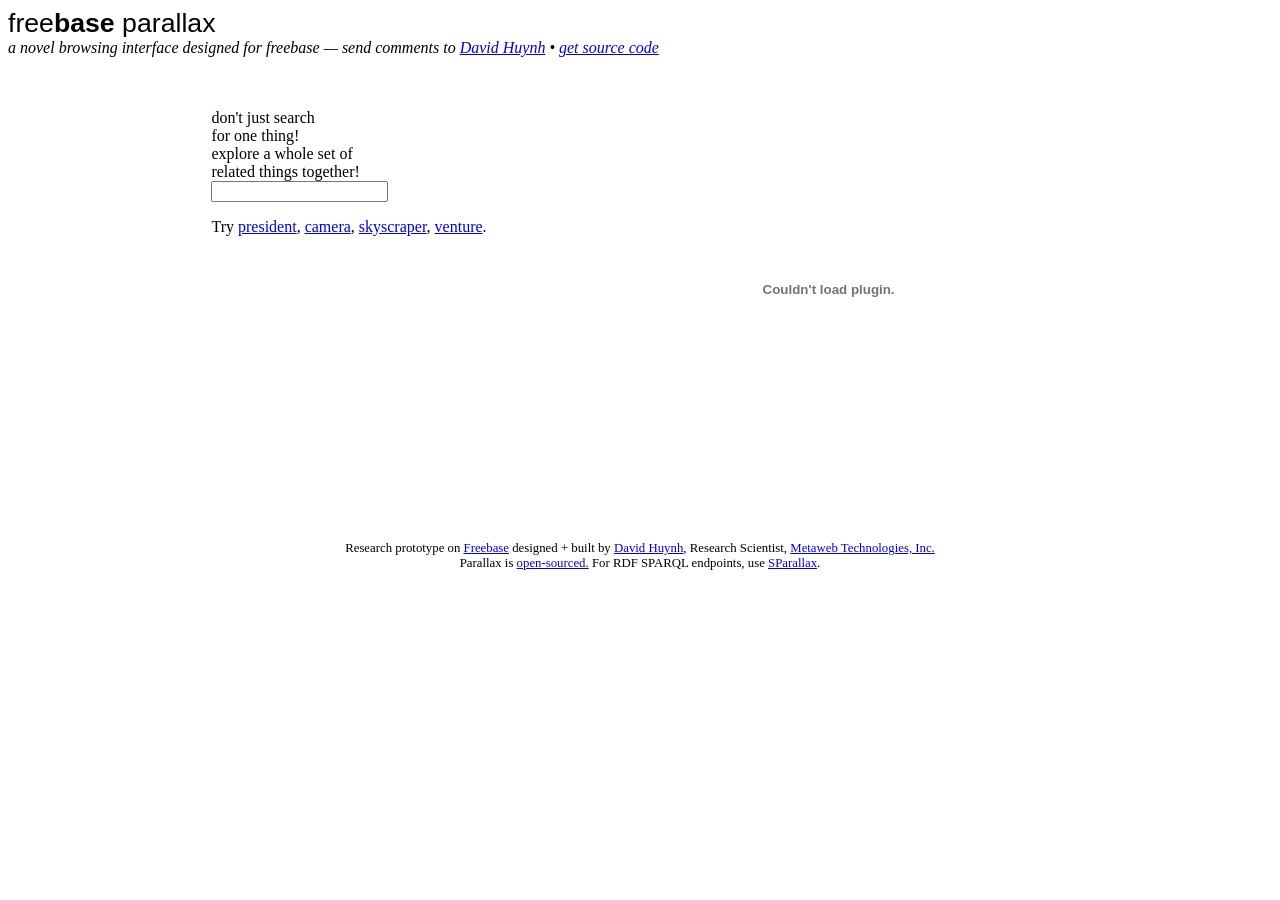
==== src/index.html @ 27965c94 "simplify by putting src in root" ====
<html>
<head>
    <title>Freebase Parallax</title>
    <link href="http://www.freebase.com/labs/parallax/" rel="canonical">
  
    <link href="http://freebaselibs.com/static/parallax/1.1/styles/common.css" rel="stylesheet" type="text/css">
    <link href="http://freebaselibs.com/static/parallax/1.1/styles/index.css" rel="stylesheet" type="text/css">
    <link href="http://freebaselibs.com/static/parallax/1.1/styles/parallax-search-widget.css" rel="stylesheet" type="text/css">
    
    <script src="http://api.simile-widgets.org/ajax/2.2.1/simile-ajax-api.js"></script>
    <script>
      window.$ = window.jQuery = SimileAjax.jQuery;
      var baseUrl = "http://freebaselibs.com/static/parallax/1.1/";
    </script>
    
    <script src="http://freebaselibs.com/static/parallax/1.1/scripts/common.js"></script>
    <script src="http://freebaselibs.com/static/parallax/1.1/scripts/externals/json2.js"></script>
    <script src="http://freebaselibs.com/static/parallax/1.1/scripts/util/queue.js"></script>
    
    <script src="http://freebaselibs.com/static/parallax/1.1/scripts/parallax-search-widget.js"></script>
    <script src="http://freebaselibs.com/static/parallax/1.1/scripts/index.js"></script>
</head>
<body onload="onLoad();">
    <div id="header-pane">
        <div><span style="font-family: Arial; font-size: 20pt; font-weight: normal">free<b>base</b> parallax</span></div>
        <div><span style="font-style: italic;">a novel browsing interface designed for freebase — 
                send comments to <a href="mailto:david@metaweb.com">David Huynh</a> •
                <a href="http://code.google.com/p/freebase-parallax/" target="_blank">get source code</a>
            </span>
        </div>
    </div>
    
    <center id="control-pane">
        <table cellpadding="50"><tr valign="top">
            <td>
                <div class="teaser-message">don't just search<br>for one thing!</div>
                
                <div class="teaser-message">explore a whole set of<br>related things together!</div>
                
                <div id="explore-input-container"><input id="explore-input"></div>
                
                <p>Try 
                    <a href="javascript:doExample('president');">president</a>,
                    <a href="javascript:doExample('camera');">camera</a>,
                    <a href="javascript:doExample('skyscraper');">skyscraper</a>,
                    <a href="javascript:doExample('venture');">venture</a>.
                </p>
            </td>
            <td>
                <object height="360" width="480">
                    <param name="allowfullscreen" value="true">
                    <param name="allowscriptaccess" value="always">
                    <param name="movie" value="http://www.vimeo.com/moogaloop.swf?clip_id=1513562&amp;server=www.vimeo.com&amp;show_title=1&amp;show_byline=1&amp;show_portrait=0&amp;color=&amp;fullscreen=1">
                    <embed allowfullscreen="true" allowscriptaccess="always" height="360" type="application/x-shockwave-flash" width="480" src="http://www.vimeo.com/moogaloop.swf?clip_id=1513562&amp;server=www.vimeo.com&amp;show_title=1&amp;show_byline=1&amp;show_portrait=0&amp;color=&amp;fullscreen=1"></embed>
                </object>
            </td>
        </tr></table>
    </center>
    
    <center style="font-size: 80%; margin: 20px;">
        Research prototype on <a href="http://www.freebase.com/">Freebase</a> designed + built by <a href="http://davidhuynh.net/">David Huynh</a>, Research Scientist, <a href="http://metaweb.com/">Metaweb Technologies, Inc.</a><br>
        Parallax is <a href="http://code.google.com/p/freebase-parallax/" target="_blank">open-sourced.</a>
        For RDF SPARQL endpoints, use <a href="http://sparallax.deri.ie/">SParallax</a>.
    </center>


</body></html>
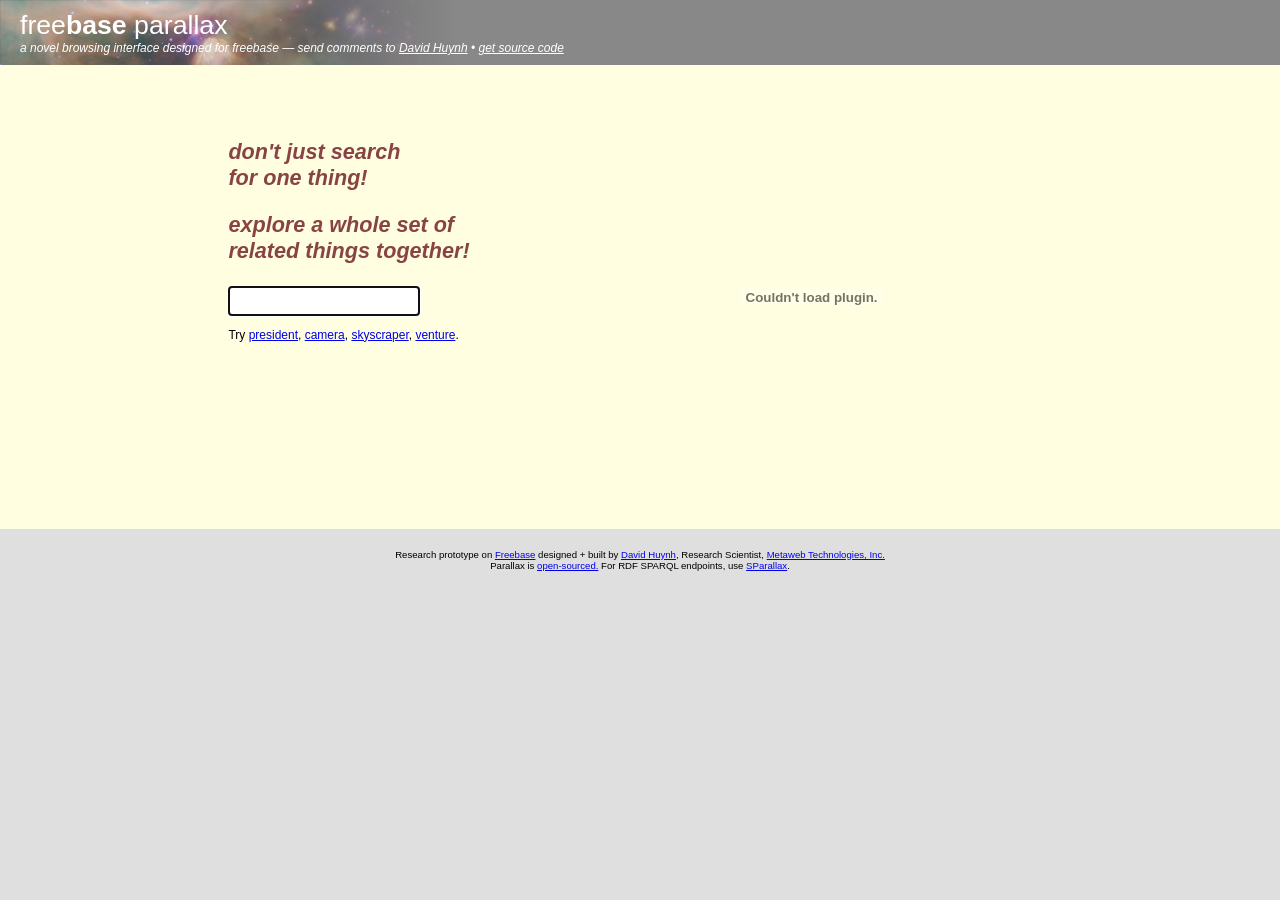
==== commit 455fa0cf: "Synchronized to the current shipping Parallax." ====
--- a/src/index.html
+++ b/src/index.html
@@ -4,22 +4,22 @@
     <title>Freebase Parallax</title>
     <link href="http://www.freebase.com/labs/parallax/" rel="canonical">
   
-    <link href="http://freebaselibs.com/static/parallax/1.1/styles/common.css" rel="stylesheet" type="text/css">
-    <link href="http://freebaselibs.com/static/parallax/1.1/styles/index.css" rel="stylesheet" type="text/css">
-    <link href="http://freebaselibs.com/static/parallax/1.1/styles/parallax-search-widget.css" rel="stylesheet" type="text/css">
+    <link href="styles/common.css" rel="stylesheet" type="text/css">
+    <link href="styles/index.css" rel="stylesheet" type="text/css">
+    <link href="styles/parallax-search-widget.css" rel="stylesheet" type="text/css">
     
     <script src="http://api.simile-widgets.org/ajax/2.2.1/simile-ajax-api.js"></script>
     <script>
       window.$ = window.jQuery = SimileAjax.jQuery;
-      var baseUrl = "http://freebaselibs.com/static/parallax/1.1/";
+      var baseUrl = "";
     </script>
     
-    <script src="http://freebaselibs.com/static/parallax/1.1/scripts/common.js"></script>
-    <script src="http://freebaselibs.com/static/parallax/1.1/scripts/externals/json2.js"></script>
-    <script src="http://freebaselibs.com/static/parallax/1.1/scripts/util/queue.js"></script>
+    <script src="scripts/common.js"></script>
+    <script src="scripts/externals/json2.js"></script>
+    <script src="scripts/util/queue.js"></script>
     
-    <script src="http://freebaselibs.com/static/parallax/1.1/scripts/parallax-search-widget.js"></script>
-    <script src="http://freebaselibs.com/static/parallax/1.1/scripts/index.js"></script>
+    <script src="scripts/parallax-search-widget.js"></script>
+    <script src="scripts/index.js"></script>
 </head>
 <body onload="onLoad();">
     <div id="header-pane">
--- a/src/styles/common.css
+++ b/src/styles/common.css
@@ -0,0 +1,45 @@
+body {
+    font-family:    Optima, Arial, Helvetica;
+    font-size:      9pt;
+    margin:         0px;
+    padding:        0px;
+}
+table {
+    font-size: 100%;
+}
+
+#header-pane {
+    color:          white;
+    background:     #888 url(../images/header.png) top left no-repeat;
+    padding:        10px 20px;
+}
+
+#header-pane table {
+    color: white;
+}
+
+#header-pane a {
+    color: white;
+}
+
+a.action {
+    color: #8080BF;
+    text-decoration: none;
+}
+
+a.action:hover {
+    text-decoration: underline;
+    color:           #66f;
+}
+
+a.action img {
+    vertical-align: middle;
+    border: none;
+}
+
+.status {
+    color: #888;
+}
+.status img {
+    vertical-align: middle;
+}
--- a/src/styles/index.css
+++ b/src/styles/index.css
@@ -0,0 +1,36 @@
+body {
+    background: #dfdfdf;
+}
+
+#control-pane {
+    background: #fffee0;
+}
+
+.teaser-message {
+    font-size:      180%;
+    font-weight:    bold;
+    color:          #844;
+    font-style:     italic;
+	margin:			1em 0;
+}
+
+.teaser-message-small {
+    font-size:      120%;
+    font-weight:    bold;
+    color:          #844;
+    font-style:     italic;
+    margin:         1em 0;
+}
+
+#explore-input-container {
+    margin:            1em 0;
+}
+
+#explore-input {
+    width:          12em;
+    font-size:      12pt;
+    font-weight:    bold;
+    border:         1px solid #ccc;
+    background:     white;
+    padding:        5px;
+}
--- a/src/styles/parallax-search-widget.css
+++ b/src/styles/parallax-search-widget.css
@@ -0,0 +1,116 @@
+.parallax-search-widget-status-panel {
+    width:          250px;
+    border:         1px solid #aaa;
+    background:     #eff;
+    padding:        20px;
+    
+    text-align:     left;
+    position:       absolute;
+    display:        none;
+}
+
+.parallax-search-widget-status-message {
+    font-size:  200%;
+    font-style: italic;
+    color:      #aaa;
+}
+
+.parallax-search-widget-error-panel {
+    width:          250px;
+    border:         1px solid #aaa;
+    background:     #fffee0;
+    padding:        20px;
+    
+    text-align:     left;
+    position:        absolute;
+    display:        none;
+}
+
+.parallax-search-widget-error-title  {
+    font-size:  150%;
+    font-style: italic;
+    color:      #a88;
+}
+
+.parallax-search-widget-error-message {
+    color:        #aaa;
+}
+
+.parallax-search-widget-result-panel {
+    width:          300px;
+    border:         1px solid #aaa;
+    background:     #eff;
+    padding:        1px;
+    padding-bottom: 10px;
+    
+    max-height:     400px !important;
+    overflow:       auto;
+    
+    text-align:     left;
+    position:       absolute;
+    display:        none;
+}
+
+.parallax-search-widget-result-section {
+    border-top:     1px solid #aaa;
+}
+
+.parallax-search-widget-result-heading {
+    padding:        0.5em;
+    font-weight:    bold;
+}
+.parallax-search-widget-result-heading .parallax-search-widget-result-highlight {
+    font-weight:    normal;
+}
+
+.parallax-search-widget-result-list {
+}
+
+.parallax-search-widget-result-status {
+    padding:            0.5em;
+    color:              #aaa;
+    text-align:         center;
+}
+
+a.parallax-search-widget-result-row {
+    color:              black;
+    margin:             1px;
+    padding:            0.25em 0.5em;
+    display:            block;
+    text-decoration:    none;
+}
+
+a.parallax-search-widget-result-row:hover {
+    background: #ccc;
+}
+
+.parallax-search-widget-result-row-selected {
+    background: #ccc;
+}
+
+.parallax-search-widget-result-highlight {
+    background: yellow;
+}
+
+.parallax-search-widget-result-user-type {
+    color: #888;
+}
+
+.parallax-search-widget-result-show-more {
+    text-align: center;
+    margin:     5px;
+}
+
+.parallax-search-widget-result-topic-name {
+    margin-left: 1em;
+    font-weight: bold;
+}
+.parallax-search-widget-result-topic-types {
+    margin-left: 1em;
+    color:      #aaa;
+    font-style: italic;
+}
+.parallax-search-widget-result-topic-image {
+    margin-left: 3px;
+    border:      none;
+}
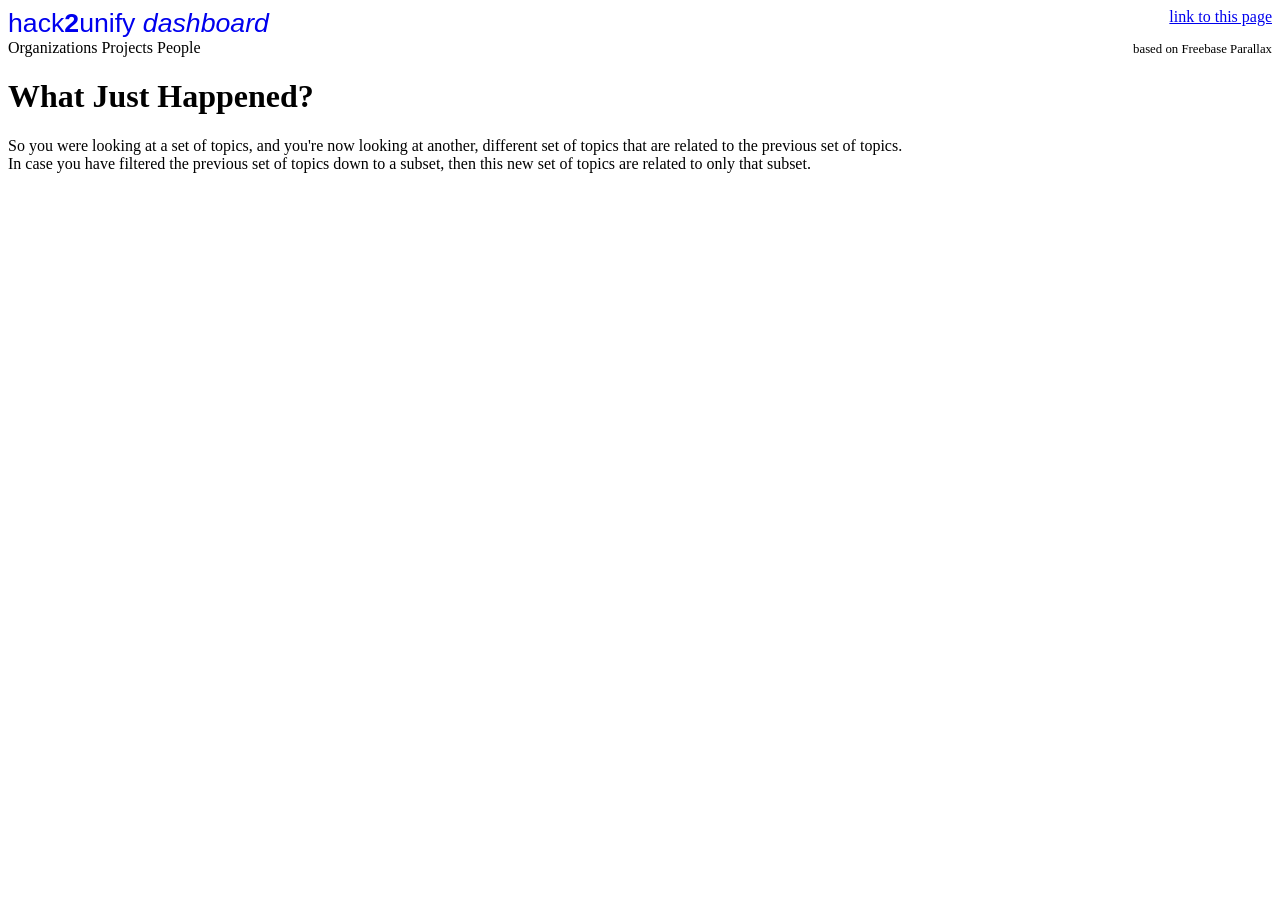
==== commit b0ce6311: "CR/LF => LF, reorganize around browse.html as the new index.html, restrict view selection, general a" ====
--- a/src/index.html
+++ b/src/index.html
@@ -1,68 +1,187 @@
 
 <html>
-<head>
-    <title>Freebase Parallax</title>
-    <link href="http://www.freebase.com/labs/parallax/" rel="canonical">
-  
-    <link href="styles/common.css" rel="stylesheet" type="text/css">
-    <link href="styles/index.css" rel="stylesheet" type="text/css">
-    <link href="styles/parallax-search-widget.css" rel="stylesheet" type="text/css">
+  <head>
+    <title>Hack2Unify Dashboard (based on Freebase Parallax)</title>
+    <script src="http://api.simile-widgets.org/ajax/2.2.1/simile-ajax-api.js"></script>
+    <script>window.$ = window.jQuery = SimileAjax.jQuery;</script>
     
-    <script src="http://api.simile-widgets.org/ajax/2.2.1/simile-ajax-api.js"></script>
+    <script src="loader.js"></script>
     <script>
-      window.$ = window.jQuery = SimileAjax.jQuery;
       var baseUrl = "";
+      
+      parallaxLoadCSS(
+        "bundles/browse-bundle.css", // not running "builds" at the moment
+        [
+          "styles/common.css",
+          "styles/browse.css",
+          "styles/history.css",
+          "styles/pivots.css",
+          "styles/facets.css",
+          "styles/topic.css",
+          "styles/changes.css",
+          "styles/parallax-search-widget.css",
+          "styles/dimension-picker-widget.css",
+          "styles/views.css",
+          "styles/views/map-view.css",
+          "styles/views/timeline-view.css",
+          "styles/views/chart1d-view.css",
+          "styles/views/chart2d-view.css",
+          "styles/views/tabular-view.css",
+          "styles/thumbnail.css"
+        ]
+      );
+      parallaxLoadJavascript(
+        "bundles/browse-bundle.js", // not running "builds" at the moment
+        [
+          "scripts/externals/jquery-in/jquery-ui-personalized-1.5.2.packed.js",
+          "scripts/externals/jquery.cookie.js",
+          "scripts/externals/json2.js",
+          "scripts/externals/rison.js",
+          
+          "scripts/common.js",
+          "scripts/util/queue.js",
+          "scripts/util/render.js",
+          "scripts/util/render-topic-page.js",
+          "scripts/util/url.js",
+          "scripts/util/listener-queue.js",
+          "scripts/util/ui.js",
+          "scripts/util/change-manager.js",
+          "scripts/util/color-coder.js",
+          "scripts/util/logging.js",
+          
+          "scripts/data/schema-util.js",
+          "scripts/data/path-util.js",
+          "scripts/data/collection-definition.js",
+          "scripts/data/collection.js",
+          "scripts/data/type-stack.js",
+          
+          "scripts/views/view-util.js",
+          "scripts/views/thumbnail-view.js",
+          "scripts/views/single-topic-view.js",
+          "scripts/views/map-view/map-view.js",
+          "scripts/views/map-view/map-view-querying.js",
+          "scripts/views/timeline-view/timeline-view.js",
+          "scripts/views/timeline-view/timeline-view-worker.js",
+          "scripts/views/chart-1d-view/chart-1d-view.js",
+          "scripts/views/chart-1d-view/chart-1d-view-worker.js",
+          "scripts/views/chart-2d-view/chart-2d-view.js",
+          "scripts/views/chart-2d-view/chart-2d-view-worker.js",
+          "scripts/views/tabular-view/tabular-view.js",
+          "scripts/views/tabular-view/tabular-view-worker.js",
+          
+          "scripts/facets/list-facet.js",
+          "scripts/facets/text-search-facet.js",
+          
+          "scripts/trail-point.js",
+          "scripts/parallax-search-widget.js",
+          "scripts/property-picker-widget.js",
+          "scripts/dimension-picker-widget.js",
+          "scripts/browse.js"
+        ]
+      );
     </script>
     
-    <script src="scripts/common.js"></script>
-    <script src="scripts/externals/json2.js"></script>
-    <script src="scripts/util/queue.js"></script>
+    <link href="http://freebaselibs.com/static/parallax/1.1/scripts/externals/freebase-suggest/css/freebase-controls.css" rel="stylesheet" type="text/css">
+    <script type="text/javascript" src="http://freebaselibs.com/static/parallax/1.1/scripts/externals/freebase-suggest/freebase.suggest.js"></script>
     
-    <script src="scripts/parallax-search-widget.js"></script>
-    <script src="scripts/index.js"></script>
-</head>
-<body onload="onLoad();">
+    <script type="text/javascript" src="render-topic-page.js"></script>
+    <script>
+      function overrides() {
+      };
+    </script>
+  </head>
+  <body onload="overrides(); onLoad()">
     <div id="header-pane">
-        <div><span style="font-family: Arial; font-size: 20pt; font-weight: normal">free<b>base</b> parallax</span></div>
-        <div><span style="font-style: italic;">a novel browsing interface designed for freebase — 
-                send comments to <a href="mailto:david@metaweb.com">David Huynh</a> •
-                <a href="http://code.google.com/p/freebase-parallax/" target="_blank">get source code</a>
-            </span>
-        </div>
+      <table border="0" cellpadding="0" cellspacing="0" width="100%"><tr valign="top">
+        <td>
+          <a href="index.html" style="text-decoration:none;"><span style="font-family: Arial; font-size: 20pt; font-weight: normal">hack<b>2</b>unify <i>dashboard</i></span></a>
+        </td>
+        <td align="right">
+          <a href="javascript:showPermanentLink();">link to this page</a>
+	  <!-- Killing the master search box -->
+	  <!-- • new search <input id="explore-input"> -->
+        </td>
+        </tr></table>
+      <table border="0" cellpadding="0" cellspacing="0" width="100%"><tr valign="bottom">
+        <td>
+          <div><span id="organizationsButton" class="view-selector view-selector-selected">Organizations</span>
+	  <span id="projectsButton" class="view-selector">Projects</span>
+	  <span id="peopleButton" class="view-selector">People</span>
+          </div>
+        </td>
+        <td align="right" style="font-size: 80%; margin-top: 10px;">
+          based on Freebase Parallax
+          <!-- debug: <a href="javascript:toggleDebug();" id="debug-toggle">activate</a> -->
+        </td>
+        </tr></table>
     </div>
     
-    <center id="control-pane">
-        <table cellpadding="50"><tr valign="top">
-            <td>
-                <div class="teaser-message">don't just search<br>for one thing!</div>
-                
-                <div class="teaser-message">explore a whole set of<br>related things together!</div>
-                
-                <div id="explore-input-container"><input id="explore-input"></div>
-                
-                <p>Try 
-                    <a href="javascript:doExample('president');">president</a>,
-                    <a href="javascript:doExample('camera');">camera</a>,
-                    <a href="javascript:doExample('skyscraper');">skyscraper</a>,
-                    <a href="javascript:doExample('venture');">venture</a>.
-                </p>
-            </td>
-            <td>
-                <object height="360" width="480">
-                    <param name="allowfullscreen" value="true">
-                    <param name="allowscriptaccess" value="always">
-                    <param name="movie" value="http://www.vimeo.com/moogaloop.swf?clip_id=1513562&amp;server=www.vimeo.com&amp;show_title=1&amp;show_byline=1&amp;show_portrait=0&amp;color=&amp;fullscreen=1">
-                    <embed allowfullscreen="true" allowscriptaccess="always" height="360" type="application/x-shockwave-flash" width="480" src="http://www.vimeo.com/moogaloop.swf?clip_id=1513562&amp;server=www.vimeo.com&amp;show_title=1&amp;show_byline=1&amp;show_portrait=0&amp;color=&amp;fullscreen=1"></embed>
-                </object>
-            </td>
-        </tr></table>
-    </center>
+    <div id="history-pivot-pane">
+      <div id="history-pane"></div>
+      <div id="pivot-pane"></div>
+    </div>
     
-    <center style="font-size: 80%; margin: 20px;">
-        Research prototype on <a href="http://www.freebase.com/">Freebase</a> designed + built by <a href="http://davidhuynh.net/">David Huynh</a>, Research Scientist, <a href="http://metaweb.com/">Metaweb Technologies, Inc.</a><br>
-        Parallax is <a href="http://code.google.com/p/freebase-parallax/" target="_blank">open-sourced.</a>
-        For RDF SPARQL endpoints, use <a href="http://sparallax.deri.ie/">SParallax</a>.
-    </center>
+    <table border="0" cellpadding="0" cellspacing="0" width="100%"><tr valign="top">
+      <td width="1%">
+        <div id="facet-pane"></div>
+      </td>
+      <td>
+        <div id="view-selector-pane"></div>
+        <div id="view-pane"></div>
+      </td>
+      </tr></table>
+    
+    <div id="history-entry-template" style="display: none"></div>
+    
+    <div class="facet" id="facet-template" style="display: none">
+      <div class="facet-header">
+        <img class="facet-header-close" src="images/close-button.png">
+        <span class="facet-header-label"></span>
+        <a class="action" href="javascript:{}" style="display: none;">reset</a>
+        <a class="action" href="javascript:{}" style="display: none;">map</a>
+        <a class="action" href="javascript:{}" style="display: none;">query</a>
+      </div>
+      <div class="facet-body" style="display: none;"></div>
+      <div class="facet-status-section status"><img src="images/progress-running.gif"> Working...</div>
+      <div class="facet-footer">
+        <a class="action" href="javascript:{}" style="display: none;">more choices...</a>
+        <a class="action" href="javascript:{}" style="display: none;">show top choices only</a>
+        <span style="display: none;">•</span>
+        <a class="action" href="javascript:{}">settings »</a>
+      </div>
+    </div>
+    
+    <div class="facet" id="text-search-facet-template" style="display: none">
+      <div class="facet-header">
+        <span class="facet-header-label">Search within Results</span>
+        <a class="facet-header-action" href="javascript:{}" style="display: none;">reset</a>
+      </div>
+      <div class="text-search-facet-input-container"><input></div>
+      <div class="text-search-facet-status" style="display: none">
+        Searched for: <span class="text-search-facet-query"></span>.
+        <a class="facet-header-action" href="javascript:{}">clear</a>
+      </div>
+    </div>
+    
+    <div class="facet-choice" id="facet-choice-template" style="display: none">
+      <a class="facet-choice-label" href="javascript:{}"></a>
+      <span class="facet-choice-count"></span>
+      <a class="facet-choice-action action" href="javascript:{}"></a>
+    </div>
+    
+    <span class="history-entry" id="history-block-template" style="display: none"></span>
+    
+    <div class="pivoting-explanation" id="pivoting-explanation">
+      <h1>What Just Happened?</h1>
+      <div>So you were looking at a set of topics, and you're now 
+        looking at another, different set of topics
+        that are related to the previous set of topics.
+      </div>
+      <div>In case you have filtered the previous set of topics down
+        to a subset, then this new set of topics are related to
+        only that subset.
+      </div>
+    </div>
+  
 
-
-</body></html>+</body></html>
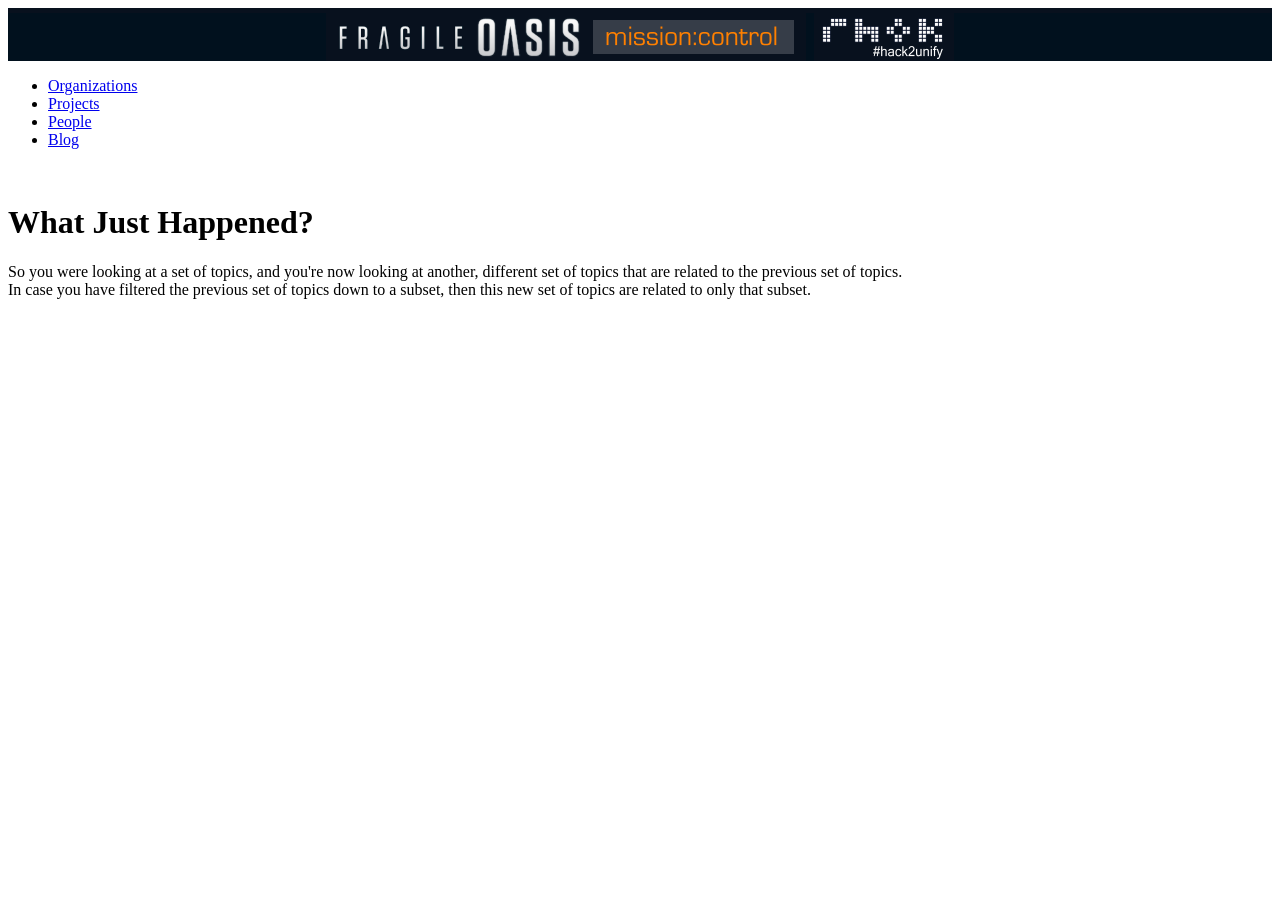
==== commit 7b03b1a2: "Added graphics and made search box work." ====
--- a/src/index.html
+++ b/src/index.html
@@ -1,7 +1,7 @@
-
+<!DOCTYPE html>
 <html>
   <head>
-    <title>Hack2Unify Dashboard (based on Freebase Parallax)</title>
+    <title>mission:control (derived from Freebase Parallax)</title>
     <script src="http://api.simile-widgets.org/ajax/2.2.1/simile-ajax-api.js"></script>
     <script>window.$ = window.jQuery = SimileAjax.jQuery;</script>
     
@@ -91,16 +91,49 @@
     </script>
   </head>
   <body onload="overrides(); onLoad()">
-    <div id="header-pane">
+    <!-- <div id="header-pane"> -->
+<!-- HACK2UNIFY weird tab from http://www.dynamicdrive.com/style/csslibrary/item/inverted-shift-down-menu/ -->
+<div style="background-color: #01111E; height:48px; border-top: 5px solid #08111E;">
+  <span><center><img src="images/fragile-oasis-header.png" />&nbsp;&nbsp;<img src="images/rhok-header.png" /></center></span>
+</div>
+<div class="invertedshiftdown">
+<ul>
+<!-- <li><a href="http://www.dynamicdrive.com" title="Home">Home</a></li> -->
+<li class="current"><a href="#" title="Non-Profits and Charitable Organizations" id="organizationsButton">Organizations</a></li>
+<li><a href="#" title="Projects Seeking Volunteers" id="projectsButton">Projects</a></li>
+<li><a href="#" title="People Involved in Making the World Better!" id="peopleButton">People</a></li>
+<li><a href="http://fragileoasis.org/blog/" title="Visit The Blog">Blog</a></li>
+</ul>
+
+   <div class="facet" id="text-search-facet-template" style="display: none">
+      <div class="facet-header">
+        <!-- <span class="facet-header-label">Search within Results</span> -->
+        <a class="facet-header-action" href="javascript:{}" style="display: none;">reset</a>
+      </div>
+      <div class="text-search-facet-input-container"><img src="images/search-icon.png" /><input></div>
+      <div class="text-search-facet-status" style="display: none">
+        Searched for: <span class="text-search-facet-query"></span>.
+        <a class="facet-header-action" href="javascript:{}">clear</a>
+      </div>
+    </div>
+<!--<form id="myform">
+<input type="text" class="textinput" /> <input class="submit" type="submit" value="Find" />
+</form>-->
+<!-- </div> -->
+<!-- end weird tab control -->
+
+<br style="clear: both;" />
+<!--
       <table border="0" cellpadding="0" cellspacing="0" width="100%"><tr valign="top">
         <td>
           <a href="index.html" style="text-decoration:none;"><span style="font-family: Arial; font-size: 20pt; font-weight: normal">hack<b>2</b>unify <i>dashboard</i></span></a>
         </td>
-        <td align="right">
-          <a href="javascript:showPermanentLink();">link to this page</a>
+        <td align="right">-->
+	   <!-- for now kill the linking but it's an important feature need to add back in parse -->
+          <!-- <a href="javascript:showPermanentLink();">link to this page</a> -->
 	  <!-- Killing the master search box -->
-	  <!-- • new search <input id="explore-input"> -->
-        </td>
+	  <!-- &bull; new search <input id="explore-input"> -->
+  <!--      </td>
         </tr></table>
       <table border="0" cellpadding="0" cellspacing="0" width="100%"><tr valign="bottom">
         <td>
@@ -109,17 +142,17 @@
 	  <span id="peopleButton" class="view-selector">People</span>
           </div>
         </td>
-        <td align="right" style="font-size: 80%; margin-top: 10px;">
-          based on Freebase Parallax
+        <td align="right" style="font-size: 80%; margin-top: 10px;"> -->
           <!-- debug: <a href="javascript:toggleDebug();" id="debug-toggle">activate</a> -->
-        </td>
-        </tr></table>
-    </div>
-    
-    <div id="history-pivot-pane">
+        <!-- </td>
+        </tr></table> -->
+    </div>
+    
+  <!-- killing history and pivot for now -->
+    <!-- <div id="history-pivot-pane">
       <div id="history-pane"></div>
       <div id="pivot-pane"></div>
-    </div>
+    </div> -->
     
     <table border="0" cellpadding="0" cellspacing="0" width="100%"><tr valign="top">
       <td width="1%">
@@ -146,11 +179,12 @@
       <div class="facet-footer">
         <a class="action" href="javascript:{}" style="display: none;">more choices...</a>
         <a class="action" href="javascript:{}" style="display: none;">show top choices only</a>
-        <span style="display: none;">•</span>
-        <a class="action" href="javascript:{}">settings »</a>
-      </div>
-    </div>
-    
+        <span style="display: none;">&bull;</span>
+        <a class="action" href="javascript:{}">settings &raquo;</a>
+      </div>
+    </div>
+    
+<!--
     <div class="facet" id="text-search-facet-template" style="display: none">
       <div class="facet-header">
         <span class="facet-header-label">Search within Results</span>
@@ -162,6 +196,7 @@
         <a class="facet-header-action" href="javascript:{}">clear</a>
       </div>
     </div>
+-->
     
     <div class="facet-choice" id="facet-choice-template" style="display: none">
       <a class="facet-choice-label" href="javascript:{}"></a>
